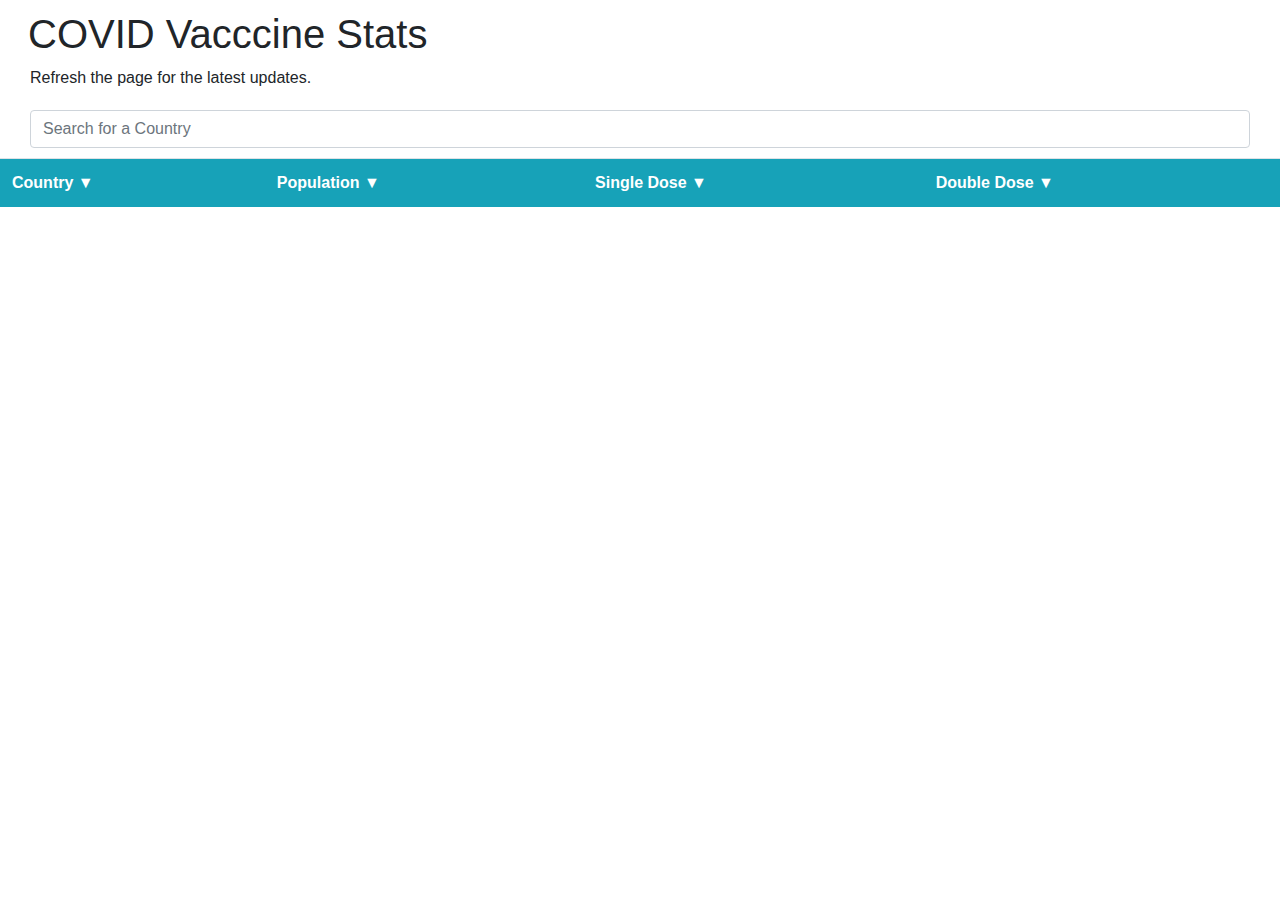
==== index.html @ 77c2d42f "latest updates" ====
<!DOCTYPE html>
<html>
	<head>
		<script src="https://ajax.googleapis.com/ajax/libs/jquery/3.3.1/jquery.min.js"></script>
		<link rel="stylesheet" href="https://stackpath.bootstrapcdn.com/bootstrap/4.3.1/css/bootstrap.min.css" integrity="sha384-ggOyR0iXCbMQv3Xipma34MD+dH/1fQ784/j6cY/iJTQUOhcWr7x9JvoRxT2MZw1T" crossorigin="anonymous">
		<link rel="stylesheet" href="style.css">
	</head>
	<header class="header">
		<div class="card--block">
			<h1>COVID Vacccine Stats</h1>
			<p>Refresh the page for the latest updates.</p>
		</div>
	</header>
	<body>

		<div class="card--block">
			<input id="search-input" class="form-control" type="text" placeholder="Search for a Country" />
		</div>

		<table class="table table-striped">
			<tr class="bg-info">
				<th class="th-click th-country" class="bg-info" data-colname="country" data-order="asc">Country &#9660</th>
				<th class="th-click th-population" data-colname="population" data-order="asc">Population &#9660</th>
				<th class="th-click th-single-dose" data-colname="single_dose" data-order="asc">Single Dose &#9660</th>
				<th class="th-click th-double-dose" data-colname="double-dose" data-order="asc">Double Dose &#9660</th>

			</tr>
			<tbody id="myTable">

			</tbody>
		</table>
		<script src="js/data.js"></script>
		<script src="js/scripts.js"></script>
	</body>
</html>
---- style.css ----
body {
	font-size: 16px;
	font-family: 'Open Sans', sans-serif;
	margin: 0;
}

.header p {
	margin-bottom: 0;
}
h1 {
	margin-left: -2px;
}
.card--block {
	padding: 10px 30px;
}
table {
	border-collapse: collapse;
}

.table {
	width: 100%;
	margin-bottom: 1rem;
	color: #212529;
}

.bg-info {
	background-color: #17a2b8 !important;
}

.table td, .table th {
	padding: 0.75rem;
	vertical-align: top;
	border-top: 1px solid #dee2e6;
}

.table tbody+tbody {
	border-top: 2px solid #dee2e6;
}

.table-striped tbody tr:nth-of-type(odd) {
	background-color: rgba(0,0,0,.05);
}

th {
	cursor: pointer;
	color: #fff;
}
.tooltip-container {
	position: relative;
}

.tooltip-container:hover .tooltip-content {
	visibility: visible;
	opacity: 1;
	transition: opacity 0s linear .75s;
}


.tooltip-content {
	visibility: hidden;
	opacity: 0;
	position: absolute;
	background: #FFF;
	color: #000;
	padding: 5px;
	margin: 16px;
	font-size: 12px;
	width: 250px;
	border: 1px solid #e4e4e4;
	z-index: 2;
	top: -60px;
	right: -25px;
}

.tooltip-content p {
	margin-bottom: 3px;
}
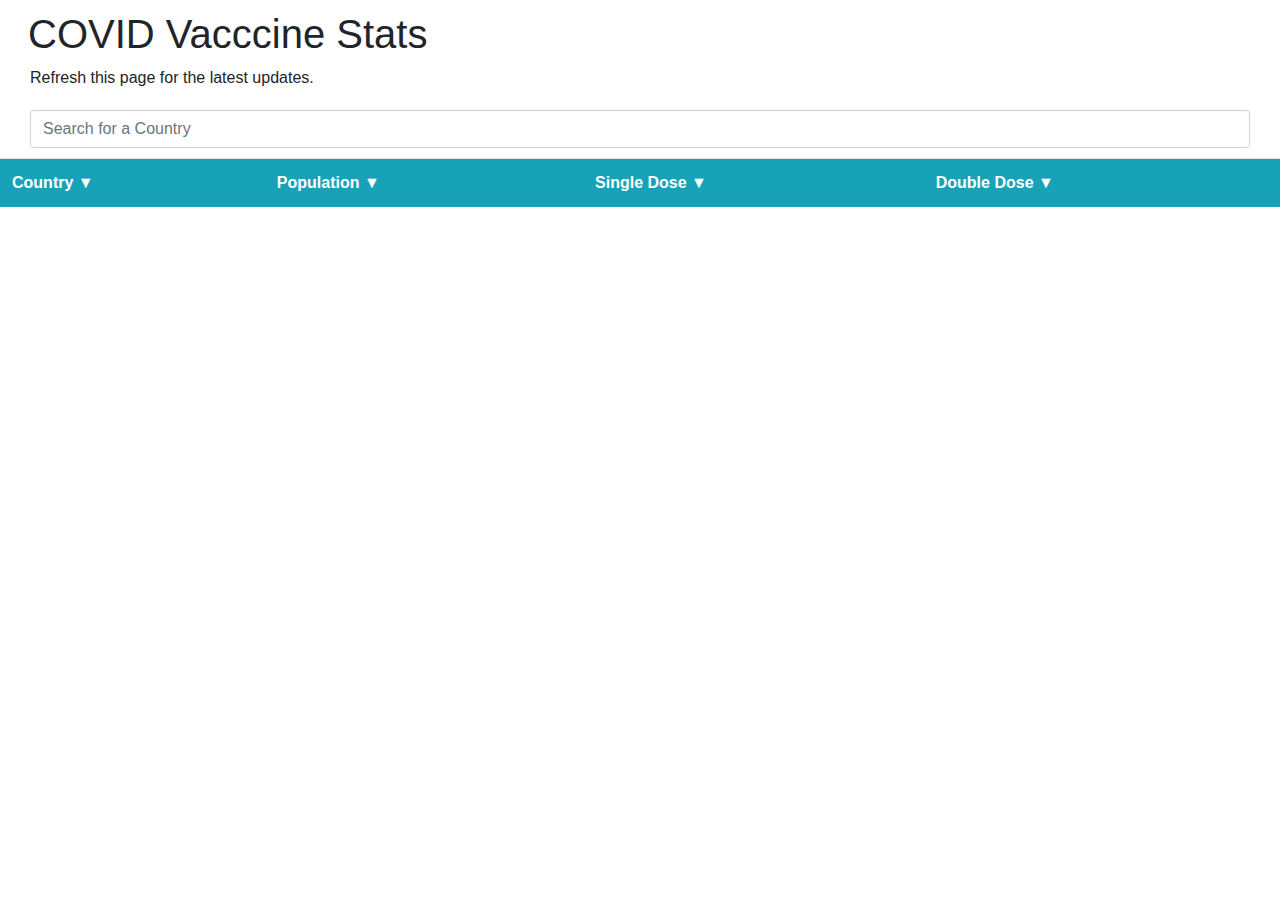
==== commit a9ca1f7a: "changes" ====
--- a/index.html
+++ b/index.html
@@ -9,7 +9,7 @@
 	<header class="header">
 		<div class="card--block">
 			<h1>COVID Vacccine Stats</h1>
-			<p>Refresh the page for the latest updates.</p>
+			<p>Refresh this page for the latest updates.</p>
 		</div>
 	</header>
 	<body>
@@ -31,6 +31,6 @@
 			</tbody>
 		</table>
 		<script src="js/data.js"></script>
-		<script src="js/scripts.js"></script>
+		<script src="js/tables.js"></script>
 	</body>
 </html>--- a/style.css
+++ b/style.css
@@ -65,11 +65,11 @@
 	padding: 5px;
 	margin: 16px;
 	font-size: 12px;
-	width: 250px;
+	width: 175px;
 	border: 1px solid #e4e4e4;
 	z-index: 2;
-	top: -60px;
-	right: -25px;
+	top: -65px;
+	left: -20px;
 }
 
 .tooltip-content p {
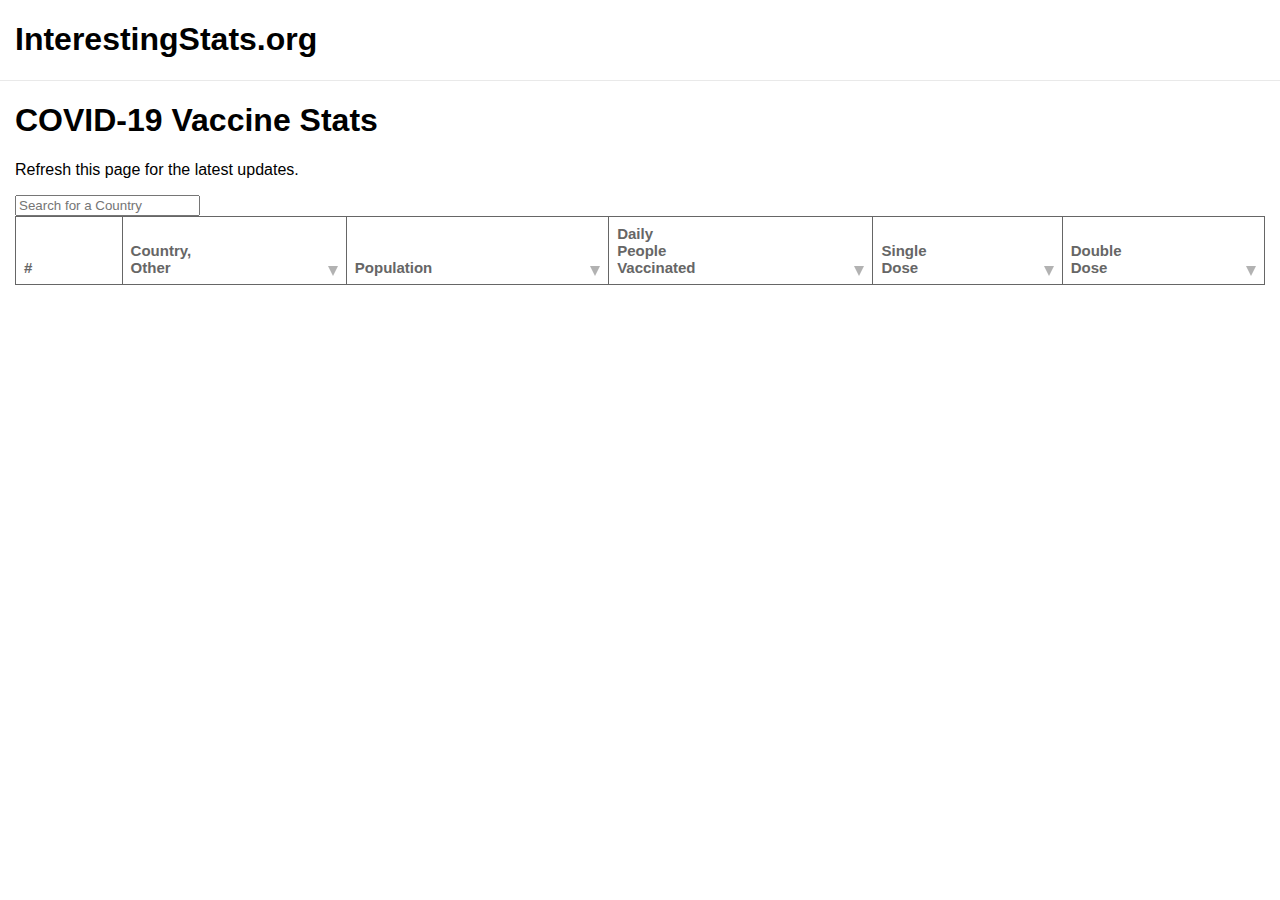
==== commit 383210b7: "add in daily people vaccinated" ====
--- a/index.html
+++ b/index.html
@@ -3,34 +3,45 @@
 <html>
 	<head>
 		<script src="https://ajax.googleapis.com/ajax/libs/jquery/3.3.1/jquery.min.js"></script>
-		<link rel="stylesheet" href="https://stackpath.bootstrapcdn.com/bootstrap/4.3.1/css/bootstrap.min.css" integrity="sha384-ggOyR0iXCbMQv3Xipma34MD+dH/1fQ784/j6cY/iJTQUOhcWr7x9JvoRxT2MZw1T" crossorigin="anonymous">
+		<script src="js/scripts.js"></script>
 		<link rel="stylesheet" href="style.css">
 	</head>
-	<header class="header">
-		<div class="card--block">
-			<h1>COVID Vacccine Stats</h1>
-			<p>Refresh this page for the latest updates.</p>
+	<body>
+		<header class="header">
+		<div class="container">
+			<h1>InterestingStats.org</h1>
 		</div>
-	</header>
-	<body>
+		</header>
+		<main>
+			<div class="container">
+				<h1>COVID-19 Vaccine Stats</h1>
+				<p>Refresh this page for the latest updates.</p>
 
-		<div class="card--block">
-			<input id="search-input" class="form-control" type="text" placeholder="Search for a Country" />
-		</div>
+				<div>
+					<input id="search-input" class="form-control" type="text" placeholder="Search for a Country" />
+				</div>
+				<div class="table-wrap">
+					<table class="table">
+						<thead>
+							<tr>
+								<th class="th-number" data-colname="number" data-order="asc">#</th>
+								<th class="th-click th-country" data-colname="country" data-order="asc">Country,<br />Other</th>
+								<th class="th-click th-population" data-colname="population" data-order="asc">Population</th>
+								<th class="th-click th-daily-people-vaccinated" data-colname="daily_people_vaccinated" data-order="asc">Daily<br />People<br />Vaccinated</th>
+								<th class="th-click th-single-dose" data-colname="single_dose_percent" data-order="asc">Single<br />Dose</th>
+								<th class="th-click th-double-dose" data-colname="double_dose_percent" data-order="asc">Double<br />Dose</th>
 
-		<table class="table table-striped">
-			<tr class="bg-info">
-				<th class="th-click th-country" class="bg-info" data-colname="country" data-order="asc">Country &#9660</th>
-				<th class="th-click th-population" data-colname="population" data-order="asc">Population &#9660</th>
-				<th class="th-click th-single-dose" data-colname="single_dose" data-order="asc">Single Dose &#9660</th>
-				<th class="th-click th-double-dose" data-colname="double-dose" data-order="asc">Double Dose &#9660</th>
 
-			</tr>
-			<tbody id="myTable">
+							</tr>
+						</thead>
+						<tbody id="myTable">
 
-			</tbody>
-		</table>
-		<script src="js/data.js"></script>
-		<script src="js/tables.js"></script>
+						</tbody>
+					</table>
+				</div>
+				<script src="js/data.js"></script>
+				<script src="js/tables.js"></script>
+			</div>
+		</main>
 	</body>
 </html>--- a/style.css
+++ b/style.css
@@ -2,19 +2,79 @@
 	font-size: 16px;
 	font-family: 'Open Sans', sans-serif;
 	margin: 0;
+	box-sizing: border-box;
 }
 
-.header p {
-	margin-bottom: 0;
+header {
+	border-bottom: 1px solid #e9e9e9;
 }
-h1 {
-	margin-left: -2px;
+
+.table-wrap {
+	position: static;
 }
-.card--block {
-	padding: 10px 30px;
+.fixme {
+	position: fixed;
+	top: 0;
+	left: 0;
+}
+
+.container {
+	margin-left: auto;
+	padding-left: 15px;
+	padding-right: 15px;
+	margin-right: auto;
+}
+
+table, thead, th, tr, td {
+	border: 1px solid #666;
 }
 table {
 	border-collapse: collapse;
+	font-size: 15px;
+}
+
+thead {
+	color: #666;
+	border: 1px solid #666;
+
+	vertical-align: bottom;
+}
+
+tr > td:nth-child(n+3)
+{
+	text-align: right;
+}
+
+
+th, td {
+	padding: 8px 30px 8px 8px;
+	text-align: left;
+	position: relative;
+	padding-right: 30px;
+	width: 0;
+}
+td {
+	padding: 8px;
+}
+
+th::after {
+	content: '';
+    width:0px;
+    height:0px;
+    opacity: .5;
+    border-left:5px solid transparent;
+    border-right:5px solid transparent;
+    border-top:10px solid #666;
+    position:absolute;
+    bottom: 8px;
+    right: 8px;
+    display: block;
+}
+th.th-number::after {
+	display: none;
+}
+.th-click {
+	cursor: pointer;
 }
 
 .table {
@@ -23,28 +83,15 @@
 	color: #212529;
 }
 
-.bg-info {
-	background-color: #17a2b8 !important;
+
+.table td {
+	vertical-align: top;
 }
 
-.table td, .table th {
-	padding: 0.75rem;
-	vertical-align: top;
-	border-top: 1px solid #dee2e6;
+
+.table-striped tbody tr:nth-of-type(odd) {
 }
 
-.table tbody+tbody {
-	border-top: 2px solid #dee2e6;
-}
-
-.table-striped tbody tr:nth-of-type(odd) {
-	background-color: rgba(0,0,0,.05);
-}
-
-th {
-	cursor: pointer;
-	color: #fff;
-}
 .tooltip-container {
 	position: relative;
 }
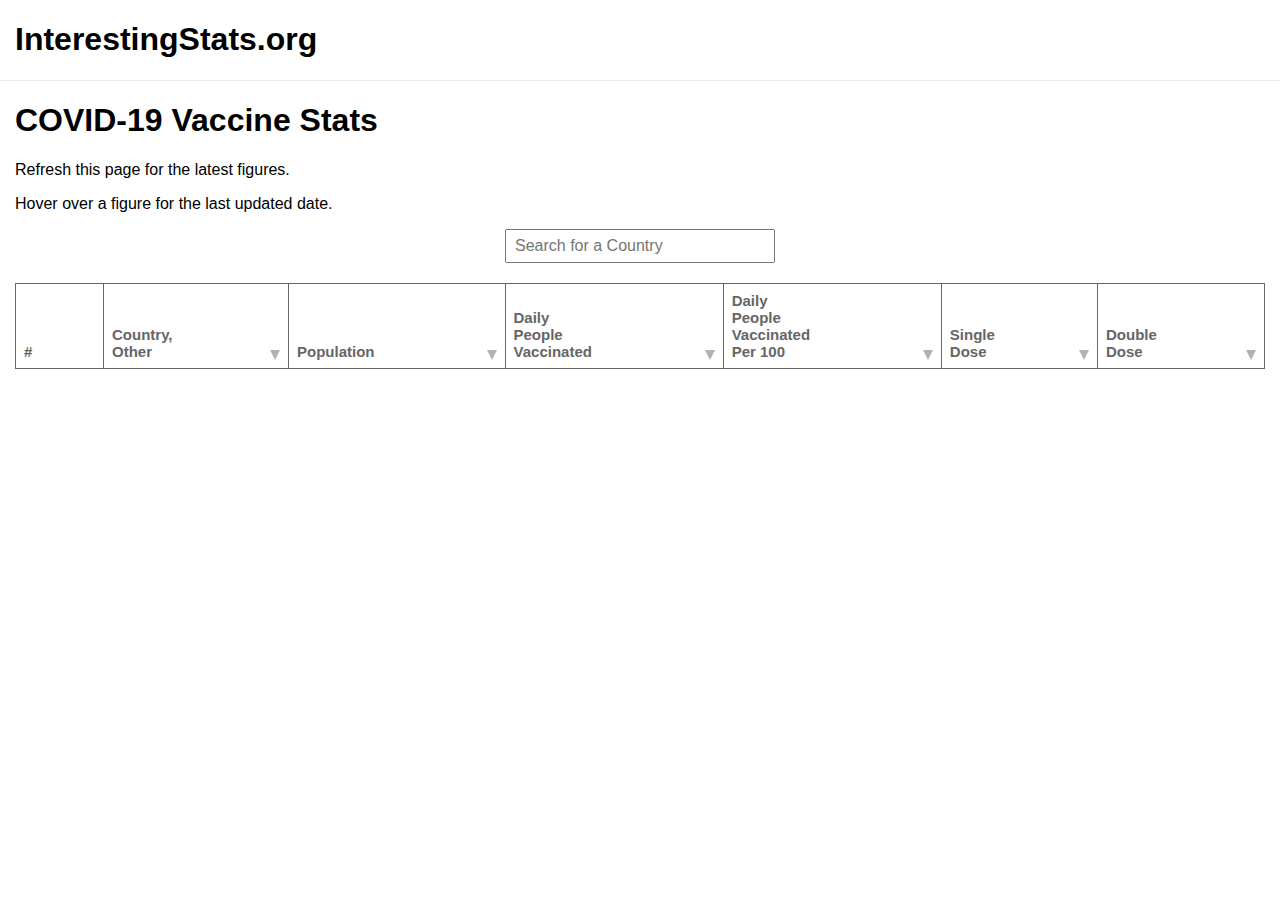
==== commit 6257018a: "add in daily people vaccinated per 100" ====
--- a/index.html
+++ b/index.html
@@ -15,10 +15,13 @@
 		<main>
 			<div class="container">
 				<h1>COVID-19 Vaccine Stats</h1>
-				<p>Refresh this page for the latest updates.</p>
+				<p>Refresh this page for the latest figures.</p>
+				<p>Hover over a figure for the last updated date.</p>
 
-				<div>
-					<input id="search-input" class="form-control" type="text" placeholder="Search for a Country" />
+				<div class="search-form-wrap">
+					<form>
+						<input id="search-input" class="form-control" type="text" placeholder="Search for a Country" />
+					</form>
 				</div>
 				<div class="table-wrap">
 					<table class="table">
@@ -28,10 +31,9 @@
 								<th class="th-click th-country" data-colname="country" data-order="asc">Country,<br />Other</th>
 								<th class="th-click th-population" data-colname="population" data-order="asc">Population</th>
 								<th class="th-click th-daily-people-vaccinated" data-colname="daily_people_vaccinated" data-order="asc">Daily<br />People<br />Vaccinated</th>
+								<th class="th-click th-daily-people-vaccinated-per-100" data-colname="daily_people_vaccinated_per_100" data-order="asc">Daily<br />People<br />Vaccinated<br />Per 100</th>
 								<th class="th-click th-single-dose" data-colname="single_dose_percent" data-order="asc">Single<br />Dose</th>
 								<th class="th-click th-double-dose" data-colname="double_dose_percent" data-order="asc">Double<br />Dose</th>
-
-
 							</tr>
 						</thead>
 						<tbody id="myTable">
--- a/style.css
+++ b/style.css
@@ -123,3 +123,15 @@
 	margin-bottom: 3px;
 }
 
+.search-form-wrap {
+	margin-bottom: 20px;
+	text-align: center;
+}
+
+.search-form-wrap input {
+	height: 30px;
+	width: 250px;
+	font-size: 16px;
+	padding: 0 8px;
+}
+
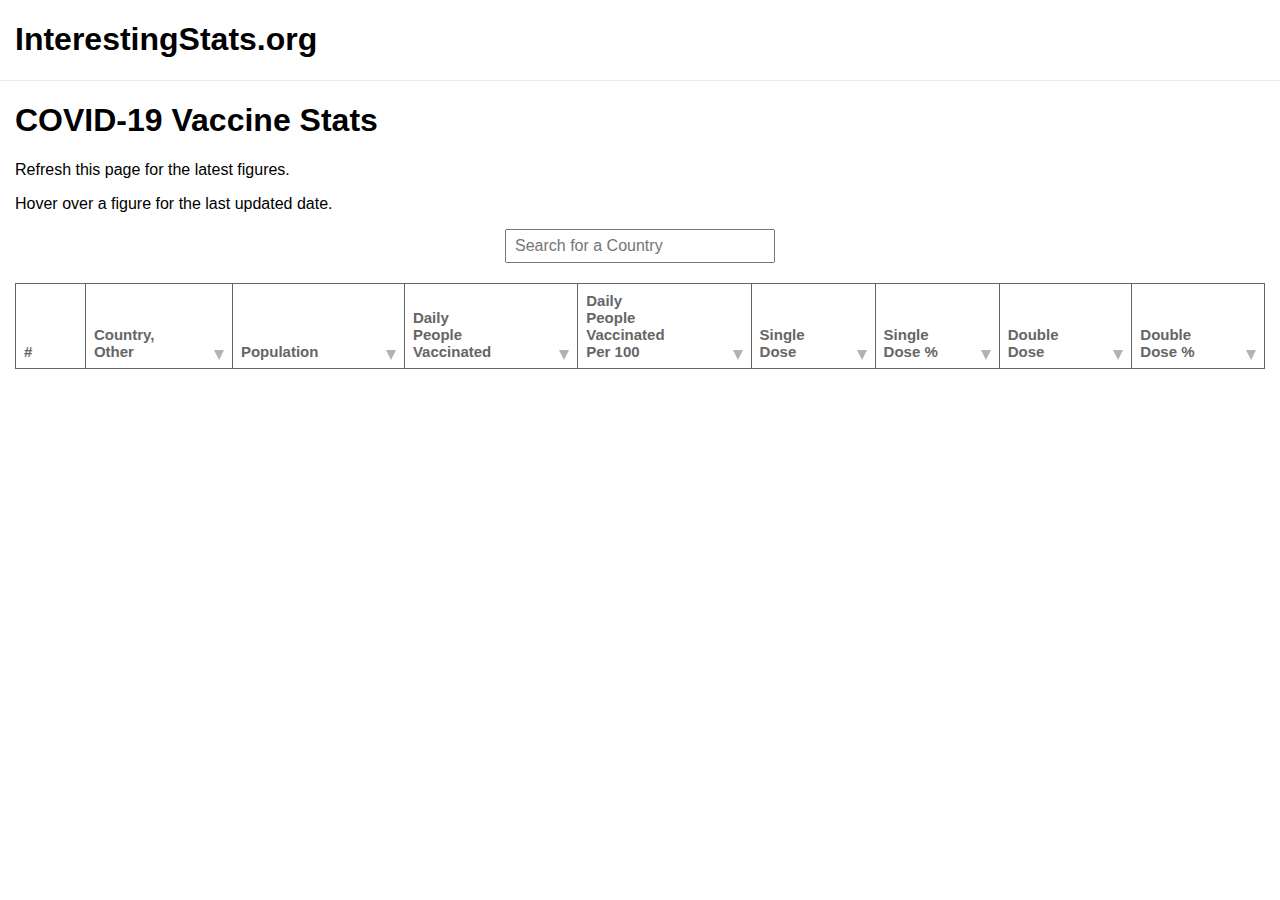
==== commit 66b7e3e8: "add in all population data" ====
--- a/index.html
+++ b/index.html
@@ -5,6 +5,11 @@
 		<script src="https://ajax.googleapis.com/ajax/libs/jquery/3.3.1/jquery.min.js"></script>
 		<script src="js/scripts.js"></script>
 		<link rel="stylesheet" href="style.css">
+		<link rel="apple-touch-icon" sizes="180x180" href="favicon/apple-touch-icon.png">
+		<link rel="icon" type="image/png" sizes="32x32" href="favicon/favicon-32x32.png">
+		<link rel="icon" type="image/png" sizes="16x16" href="favicon/favicon-16x16.png">
+		<link rel="manifest" href="favicon/site.webmanifest">
+		<title>Dev - Interesting Stats</title>
 	</head>
 	<body>
 		<header class="header">
@@ -29,11 +34,13 @@
 							<tr>
 								<th class="th-number" data-colname="number" data-order="asc">#</th>
 								<th class="th-click th-country" data-colname="country" data-order="asc">Country,<br />Other</th>
-								<th class="th-click th-population" data-colname="population" data-order="asc">Population</th>
+								<th class="th-click th-population" data-colname="populations" data-order="asc">Population</th>
 								<th class="th-click th-daily-people-vaccinated" data-colname="daily_people_vaccinated" data-order="asc">Daily<br />People<br />Vaccinated</th>
 								<th class="th-click th-daily-people-vaccinated-per-100" data-colname="daily_people_vaccinated_per_100" data-order="asc">Daily<br />People<br />Vaccinated<br />Per 100</th>
-								<th class="th-click th-single-dose" data-colname="single_dose_percent" data-order="asc">Single<br />Dose</th>
-								<th class="th-click th-double-dose" data-colname="double_dose_percent" data-order="asc">Double<br />Dose</th>
+								<th class="th-click th-single-dose" data-colname="single_dose" data-order="asc">Single<br />Dose</th>
+								<th class="th-click th-single-dose-percent" data-colname="single_dose_percent" data-order="asc">Single<br />Dose %</th>
+								<th class="th-click th-double-dose" data-colname="double_dose" data-order="asc">Double<br />Dose</th>
+								<th class="th-click th-double-dose-percent" data-colname="double_dose_percent" data-order="asc">Double<br />Dose %</th>
 							</tr>
 						</thead>
 						<tbody id="myTable">
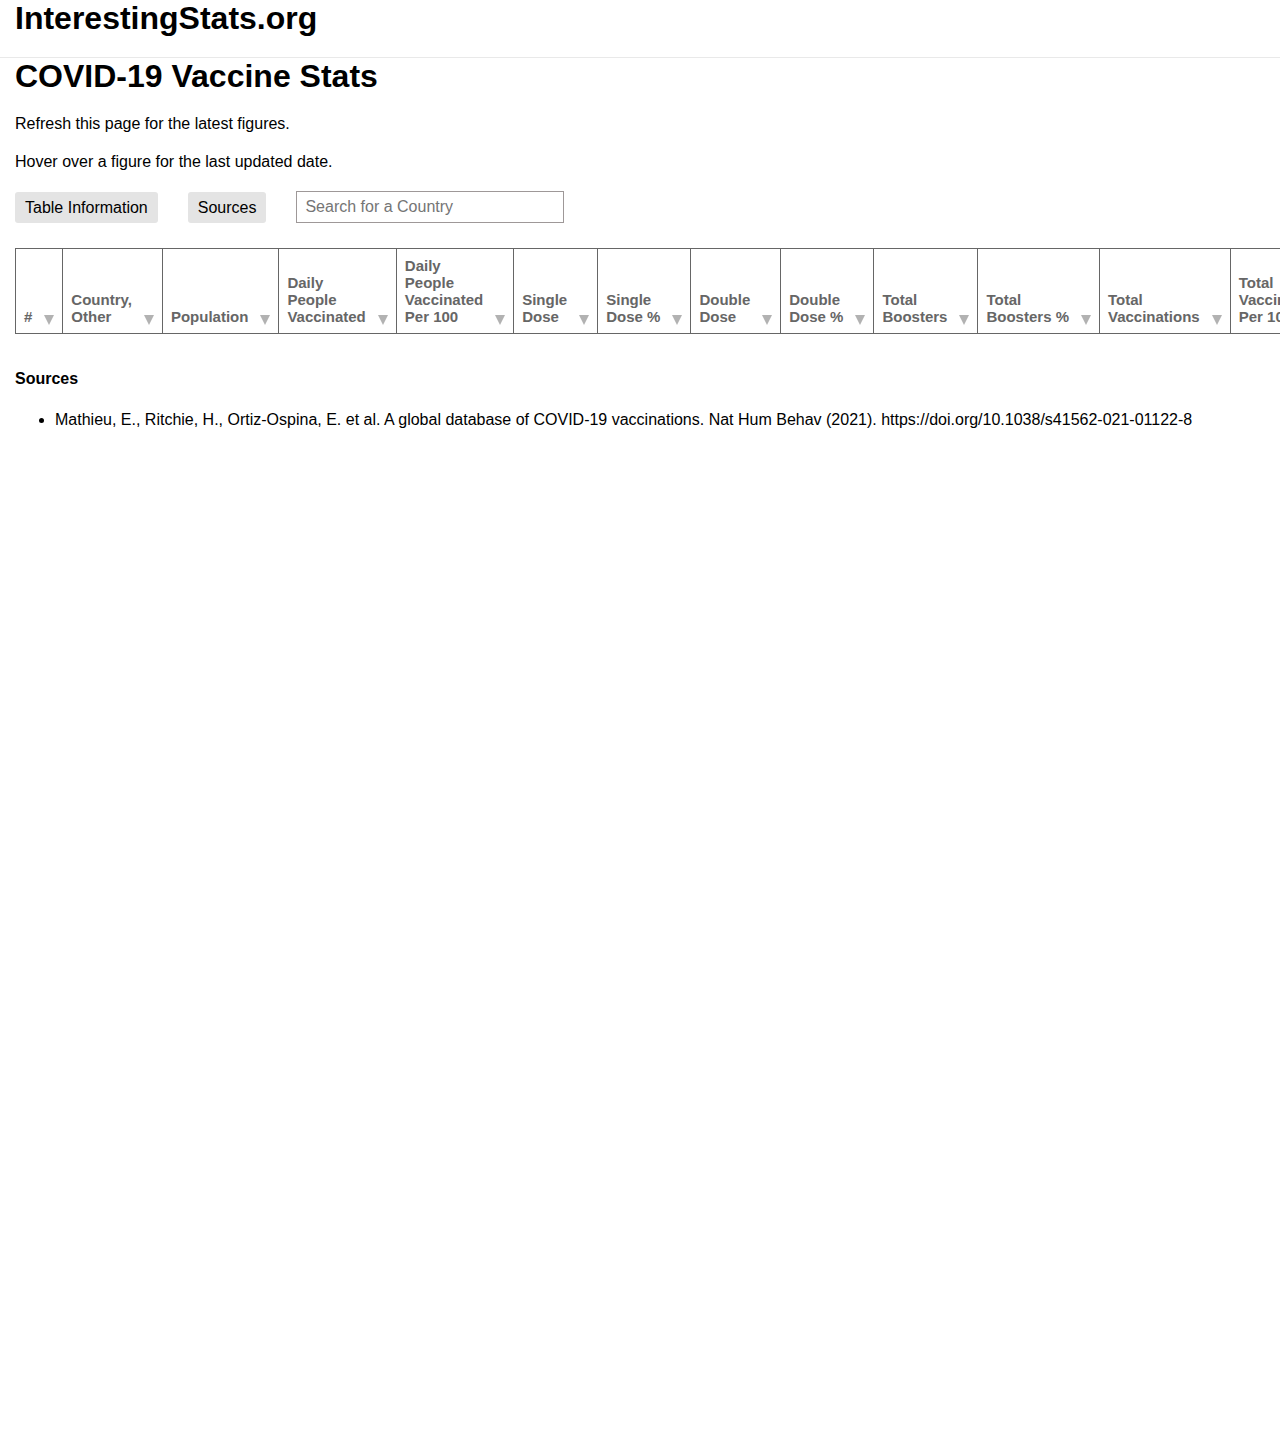
==== commit bc9a6bf4: "finish all columns" ====
--- a/index.html
+++ b/index.html
@@ -1,9 +1,7 @@
-
 <!DOCTYPE html>
 <html>
 	<head>
 		<script src="https://ajax.googleapis.com/ajax/libs/jquery/3.3.1/jquery.min.js"></script>
-		<script src="js/scripts.js"></script>
 		<link rel="stylesheet" href="style.css">
 		<link rel="apple-touch-icon" sizes="180x180" href="favicon/apple-touch-icon.png">
 		<link rel="icon" type="image/png" sizes="32x32" href="favicon/favicon-32x32.png">
@@ -22,25 +20,50 @@
 				<h1>COVID-19 Vaccine Stats</h1>
 				<p>Refresh this page for the latest figures.</p>
 				<p>Hover over a figure for the last updated date.</p>
+				<div class="above-table">
+					<ul class="above-table-wrap">
+						<li><a class="button table-information-btn">Table Information</a></li>
+						<li><a class="button" href="#sources">Sources</a></li>
+						<li><div class="search-form-wrap">
+							<form>
+								<input id="search-input" class="form-control" type="text" placeholder="Search for a Country" />
+							</form>
+						</div></li>
+					</ul>
+					<div class="table-information">
+						<h6>Table Information</h6>
+						<ul>
+							<li><b>Daily People Vaccinated:</b> Total number of people who received at least one vaccine dose for the first time. If a person receives the first dose of a 2-dose vaccine for the first time, this metric goes up. If they receive their seocnd dose, it stays the same.</li>
+							<li><b>Daily People Vaccinated Per 100:</b> <i>Daily People Vaccinated</i> per 100 people in the total population of the country.</li>
+							<li><b>Single Dose:</b> Total number of people who received at least one vaccine dose. If a person receives the first dose of a 2-dose vaccine, this metric goes up by 1. If they receive the second dose, the metric stays the same.</li>
+							<li><b>Single Dose %:</b> Percentage of <i>Single Doses</i> from the total population. This number was calculated by taking the <i>Single Dose</i> column divided by the <i>Population</i> column.</li>
+							<li><b>Double Dose:</b> Total number of people who received all doses prescribed by the initial vaccination protocol. IF a person receives the first dose of a 2-dose vaccine, this metric stays the same. If they receive the second dose, the metric goes up by 1.</li>
+							<li><b>Double Dose %:</b> Percentage of <i>Double Doses</i> from the total population. This number was calculated by taking the <i>Double Dose</i> column divided by the <i>Population</i> column.</li>
+							<li><b>Total Boosters:</b> Total number of COVID-19 vaccination booster doses administered (doses administered beyond the number prescribed by the initial vaccination protocol). This number does not separate the 3rd booster from the 4th booster. If someone receives the 3rd booster and the 4th booster, this metric goes up by 2.</li>
+							<li><b>Total Boosters %:</b> Percentage of <i>Total Boosters</i> from the total population. This number was calculated by taking the <i>Total Boosters</i> column divided by the <i>Population</i> column.</li>
+							<li><b>Total Vaccinations:</b> Total number of doses administered. This is counted as a single dose, and may not equal the total number of people vaccinated, depending on the specific dose regime (e.g. people receive multiple doses). If a person receives one dose of the vaccine, this metric goes up by 1. If they receive a second dose, it goes up by 1 again.</li>
+							<li><b>Total Vaccinations Per 100:</b> <i>Total Vaccinations</i> per 100 people in the total population.</li>
 
-				<div class="search-form-wrap">
-					<form>
-						<input id="search-input" class="form-control" type="text" placeholder="Search for a Country" />
-					</form>
+						</ul>
+					</div>
 				</div>
 				<div class="table-wrap">
 					<table class="table">
 						<thead>
 							<tr>
-								<th class="th-number" data-colname="number" data-order="asc">#</th>
-								<th class="th-click th-country" data-colname="country" data-order="asc">Country,<br />Other</th>
-								<th class="th-click th-population" data-colname="populations" data-order="asc">Population</th>
-								<th class="th-click th-daily-people-vaccinated" data-colname="daily_people_vaccinated" data-order="asc">Daily<br />People<br />Vaccinated</th>
-								<th class="th-click th-daily-people-vaccinated-per-100" data-colname="daily_people_vaccinated_per_100" data-order="asc">Daily<br />People<br />Vaccinated<br />Per 100</th>
-								<th class="th-click th-single-dose" data-colname="single_dose" data-order="asc">Single<br />Dose</th>
-								<th class="th-click th-single-dose-percent" data-colname="single_dose_percent" data-order="asc">Single<br />Dose %</th>
-								<th class="th-click th-double-dose" data-colname="double_dose" data-order="asc">Double<br />Dose</th>
-								<th class="th-click th-double-dose-percent" data-colname="double_dose_percent" data-order="asc">Double<br />Dose %</th>
+								<th data-colname="number" data-order="asc" id="th_number">#</th>
+								<th data-colname="country" data-order="asc">Country,<br />Other</th>
+								<th data-colname="population" data-order="asc">Population</th>
+								<th data-colname="daily_people_vaccinated" data-order="asc">Daily<br />People<br />Vaccinated</th>
+								<th data-colname="daily_people_vaccinated_per_hundred" data-order="asc">Daily<br />People<br />Vaccinated<br />Per&nbsp;100</th>
+								<th data-colname="people_vaccinated" data-order="asc">Single Dose</th>
+								<th data-colname="people_vaccinated_per_hundred" data-order="asc">Single<br />Dose&nbsp;%</th>
+								<th data-colname="people_fully_vaccinated" data-order="asc">Double<br />Dose</th>
+								<th data-colname="people_fully_vaccinated_per_hundred" data-order="asc">Double<br />Dose&nbsp;%</th>
+								<th data-colname="total_boosters" data-order="asc">Total<br />Boosters</th>
+								<th data-colname="total_boosters_per_hundred" data-order="asc">Total<br />Boosters&nbsp;%</th>
+								<th data-colname="total_vaccinations" data-order="asc">Total<br />Vaccinations</th>
+								<th data-colname="total_vaccinations_per_hundred" data-order="asc">Total<br />Vaccinations<br />Per&nbsp;100</th>
 							</tr>
 						</thead>
 						<tbody id="myTable">
@@ -50,6 +73,14 @@
 				</div>
 				<script src="js/data.js"></script>
 				<script src="js/tables.js"></script>
+				<script src="js/scripts.js"></script>
+				<span id="sources"></span>
+				<div class="sources-block">
+					<h6>Sources</h6>
+					<ul>
+						<li>Mathieu, E., Ritchie, H., Ortiz-Ospina, E. et al. A global database of COVID-19 vaccinations. Nat Hum Behav (2021). https://doi.org/10.1038/s41562-021-01122-8</li>
+					</ul>
+				</div>
 			</div>
 		</main>
 	</body>
--- a/style.css
+++ b/style.css
@@ -8,6 +8,32 @@
 header {
 	border-bottom: 1px solid #e9e9e9;
 }
+main {
+	padding-bottom: 1000px;
+}
+h1, h2, h3, h4, h5, h6 {
+	font-weight: 700;
+	margin-top: 0;
+	margin-bottom: 20px;
+}
+
+p {
+	margin: 0 0 20px 0;
+}
+ul {
+
+}
+li {
+	font-size: 1rem;
+	line-height: 23px;
+	margin-bottom: 5px;
+}
+h6 {
+	font-size: 1rem;
+}
+input {
+	border: 1px solid #9e9898;
+}
 
 .table-wrap {
 	position: static;
@@ -38,6 +64,9 @@
 	border: 1px solid #666;
 
 	vertical-align: bottom;
+}
+th:hover:not(#th_number) {
+	cursor: pointer;
 }
 
 tr > td:nth-child(n+3)
@@ -85,7 +114,7 @@
 
 
 .table td {
-	vertical-align: top;
+	vertical-align: bottom;
 }
 
 
@@ -123,10 +152,28 @@
 	margin-bottom: 3px;
 }
 
-.search-form-wrap {
-	margin-bottom: 20px;
-	text-align: center;
-}
+.above-table-wrap {
+	display: flex;
+	justify-content: start;
+	align-items: center;
+	flex-wrap: wrap;
+	list-style: none;
+	padding: 0;
+	margin: 0 0 20px 0;
+}
+.above-table-wrap li:not(:first-child) {
+	margin-left: 30px;
+}
+.button {
+	background: #e4e4e4;
+	padding: 7px 10px;
+	cursor: pointer;
+	border-radius: 3px;
+	text-decoration: none;
+	color: #000 !important;
+}
+
+
 
 .search-form-wrap input {
 	height: 30px;
@@ -135,3 +182,20 @@
 	padding: 0 8px;
 }
 
+.sources-block > p {
+	font-weight: 700;
+}
+
+
+.table-information {
+	display: none;
+	width: 100%;
+	border: 1px solid #e4e4e4;
+	margin-top: 20px;
+	padding: 15px;
+	border-radius: 3px;
+}
+
+.sources-block {
+	padding-top: 20px;
+}
